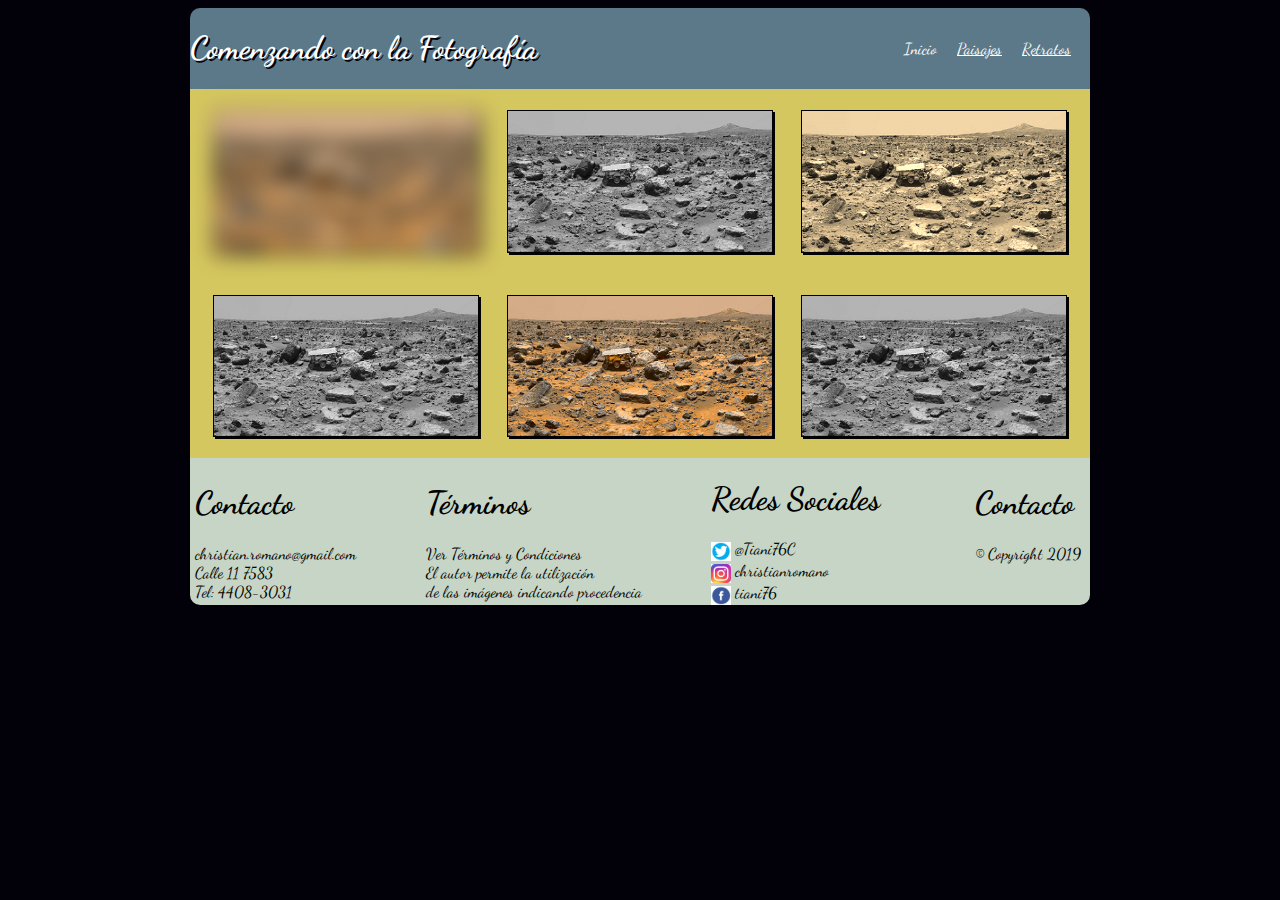
==== paisajes.html @ 9d4798ba "Add files via upload" ====
<DOCTYPE!html>
<html>
<head>
	<title>Comenzando con los Paisajes</title>
	<link href='https://fonts.googleapis.com/css?family=Dancing+Script' rel='stylesheet' type='text/css'>
	<link rel="stylesheet" href="css/estilos.css">
	<meta charset="utf-8">
	<meta name="viewport" content="width=device-width, initial-scale=1.0">
</head>
<body>
	<div class="contenido">
		<header>
			<div class="titulo">
				<h1>Comenzando con la Fotograf&iacute;a</h1>
			</div>
			<div class="menu">
				<nav id="menu-principal">
					<a class="link" href="index.html">Inicio</a></li>
					<a href="paisajes.html">Paisajes</a>
					<a href="retratos.html">Retratos</a>
				</nav>
			</div>
	
		</header>


 		<section class="pag-paisajes">
        	<div>
            	<img src="imagenes/paisajes.png" id="blur">
        	</div>
        
        	<div>
            	<img src="imagenes/paisajes.png" id="escala-grises">
        	</div>

        	<div>
            	<img src="imagenes/paisajes.png" id="sepia">
        	</div>

 		</section>

		<section class="pag-paisajes">
        	<div>
            	<img src="imagenes/paisajes.png" id="escala-grises">
        	</div>
        
        	<div>
            	<img src="imagenes/paisajes.png">
        	</div>

        	<div>
            	<img src="imagenes/paisajes.png" id="escala-grises">
        	</div>

 		</section>	
 		<footer>
			<div class="pie">
				<h1>Contacto</h1>
				christian.romano@gmail.com<br>
				Calle 11 7583<br>
				Tel: 4408-3031<br>
			</div>
			<div class="pie">
				<h1>T&eacute;rminos</h1>
				Ver T&eacute;rminos y Condiciones<br>
				El autor permite la utilizaci&oacute;n<br>
				de las im&aacute;genes indicando procedencia<br>
			</div>
			<div class="pie">
				<h1>Redes Sociales</h1>
				<img src="imagenes/twitter.png" width=10%>@Tiani76C<br>
				<img src="imagenes/instagram.png" width=10%>christianromano<br>
				<img src="imagenes/facebook.png" width=10%>tiani76<br>
			</div>
			<div class="pie">
				<h1>Contacto</h1>
				&copy Copyright 2019<br>
				<br>
				<br>
			</div>
				
		</footer>
	</div>
</body>
</html>
---- css/estilos.css ----
body {
	background-color: #02010a;
}

.contenido{
	text-align: center;
	font-family: Dancing Script;
	
}



/* Para desktop (900px o más)*/
@media (min-width:900px){
	  .contenido{
             display: flex;
             width:900px;
             margin-right: 1%;
             flex-direction: column;
            margin-left: auto;
			margin-right:auto;
            }
       }

/* Para móvil (menos de 900px)*/
@media (max-width:899px){
	  .contenido{
             display: flex;
             flex-direction: column;
             width:100%;
             margin-right: 1%;
            }
  }

header {
	padding-right:1%;
	margin-left:0%;
	box-sizing: border-box;
	width: 100%;
	background-color: #5B7989;
	border-top-right-radius: 10px;
	border-top-left-radius: 10px;
	display: flex;
	align-items:center;
 
	justify-content:space-between;
	flex-direction:row;
	flex-wrap:wrap;
}

header .titulo{
	
	text-align: left ;
	color: white;
	text-shadow: 2px 2px #02010a;
}

header nav{
	width: 50%;
	text-align: right ;
	display:flex;
	flex-wrap:row wrap;
	align-items:center;
	
}

/*Agrego Shadow a Imagen*/
img {
	margin: 1% 1% 1% 1%;
	box-shadow: 2px 2px #02010a;
}


header nav a {
	
	color:white;
	text-align: center;
	padding:10px;
 
	/* Flexbox */
	flex-grow:1;
}

/*El link sin subrayar, va a variar el link con la clase ""link" de página en página*/

a.link {
		text-decoration: none;
	}

@media (min-width: 800px) {
	
}

/*Definiciones del Footer*/


footer {
	padding-right:1%;
	box-sizing: border-box;
	width: 100%;
	background-color: #C6d5c5;
	border-bottom-right-radius: 10px;
	border-bottom-left-radius: 10px;
	display: flex;
	align-items:center;
 
	justify-content:space-between;
	flex-direction:row;
	flex-wrap:wrap;
	vertical-align:top;
}

footer h1{
	color: black;
	text-align: left;
	vertical-align:top;
}

.pie {
	vertical-align: top;
	padding-left: 5px;
	text-align: left;
}

footer img{
	vertical-align: middle;
	margin: 0% 2% 0% 0%;
	box-shadow: 0px 0px #02010a ;
}

footer br{
	clear;
}

/* CSS parte central index.html*/
/* Definición de Imagen Central*/

.img-central {
	width:100%;
	text-align: center;
	background-color: #82c3a6;
}

/* Definiciones Imágenes Secundarias*/

.img-secundaria{
            display: flex;
            justify-content: space-around;
            align-items: center;
            background-color: #d5c75f;
            border: 1px;

        }
.img-secundaria img{
            border: 1px solid black;
            /*margin-left: 20%;*/
        }

@media (max-width:900px){
	  .img-secundaria{
             display: flex;
             flex-direction: column;

            }
       .img-secundaria img{
                width: 70%;
                margin-left: 10%;
            }
        }
/* Animaciones imágenes secundarias*/

#paisajes img:hover {
		
	transform: rotate(10deg);
	box-shadow: 2px 2px #82c3a6;
	transition-duration: 0.7s;
}

#retratos img:hover {
		
	transform: translate(5px,-10px);
	box-shadow: 2px 2px #82c3a6;
	transition-duration: 0.7s;

}

/* CSS de página paisajes.html¨*/

.pag-paisajes{
            display: flex;
            justify-content: space-around;
            align-items: center;
            padding:2% 1% 2% 1%;
            background-color: #d5c75f;
            border: 1px;
        }
.pag-paisajes img{
            border: 1px solid black;
            width: 90%;
            /*margin-left: 5%;*/
        }

/*Efectos Imágenes*/

#blur {
	-webkit-filter: blur(10px);
}

#escala-grises {
	-webkit-filter: grayscale(100%);
}

#sepia {
	-webkit-filter: sepia(90%);
}

@media (max-width:900px){
	  .pag-paisajes{
             display: flex;
             flex-direction: column;

            }
       .pag-paisajes img{
                width: 50%;
                margin-left: 10%;
            }
        }
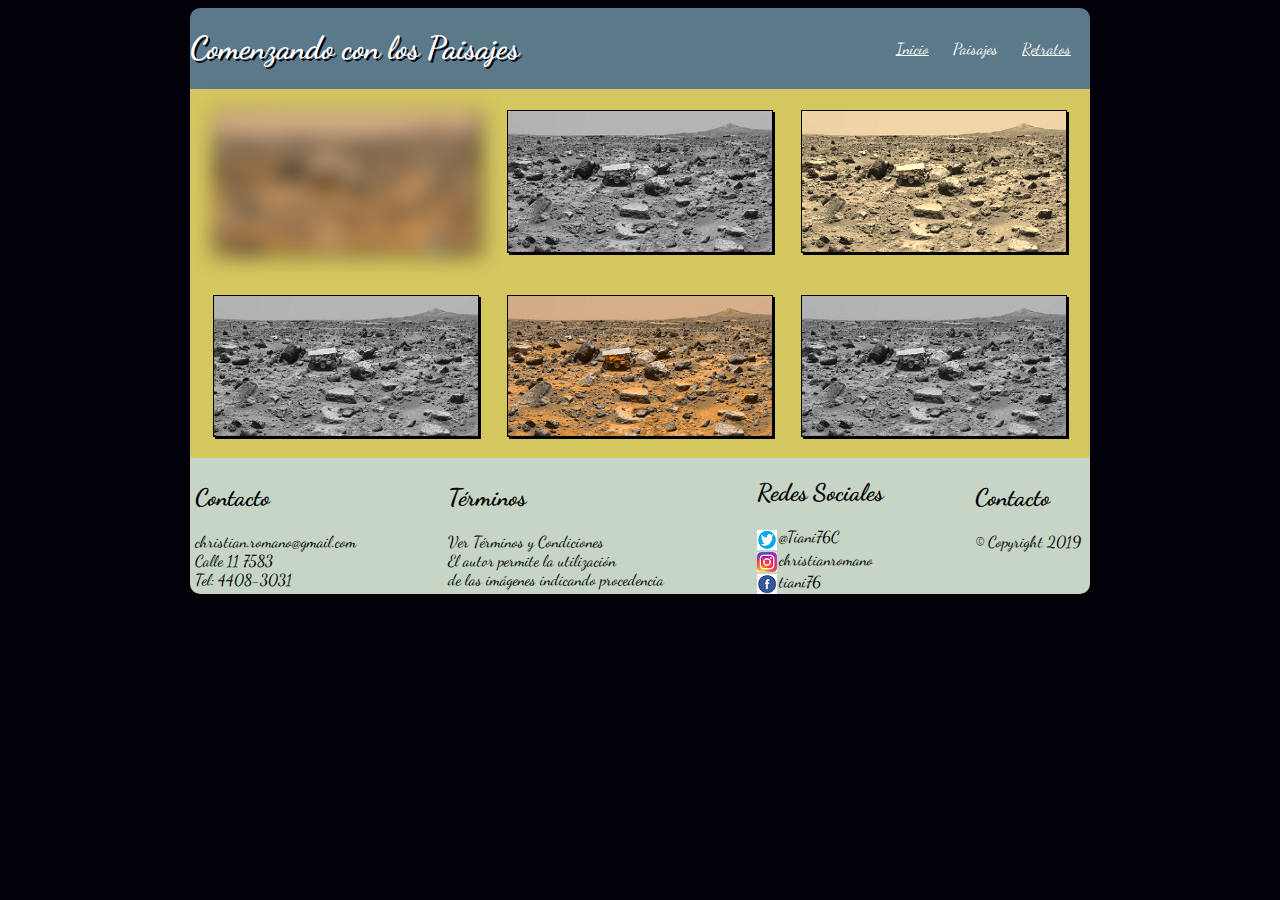
==== commit ec9f22af: "Add files via upload" ====
--- a/paisajes.html
+++ b/paisajes.html
@@ -1,5 +1,6 @@
 <DOCTYPE!html>
 <html>
+
 <head>
 	<title>Comenzando con los Paisajes</title>
 	<link href='https://fonts.googleapis.com/css?family=Dancing+Script' rel='stylesheet' type='text/css'>
@@ -7,24 +8,31 @@
 	<meta charset="utf-8">
 	<meta name="viewport" content="width=device-width, initial-scale=1.0">
 </head>
+
 <body>
+	
+	<!-- Defino la clase contenido, que va a ser el Contenedor de la página -->
 	<div class="contenido">
+		
 		<header>
-			<div class="titulo">
-				<h1>Comenzando con la Fotograf&iacute;a</h1>
+			<div class="titulo"><!-- Definiciones del encabezao de la página -->
+				<h1>Comenzando con los Paisajes</h1>
 			</div>
+			
+			<!-- Genero el navegador con los vínculos -->
 			<div class="menu">
-				<nav id="menu-principal">
-					<a class="link" href="index.html">Inicio</a></li>
-					<a href="paisajes.html">Paisajes</a>
+				<!-- El vínculo que tenga la clase "link", va a ser el que aparezca no subrayado -->
+				<nav>
+					<a href="index.html">Inicio</a></li>
+					<a class="link" href="paisajes.html">Paisajes</a>
 					<a href="retratos.html">Retratos</a>
 				</nav>
 			</div>
 	
-		</header>
-
-
- 		<section class="pag-paisajes">
+		</header><!-- Final del Encabezado -->
+		
+		<!-- Definiciones de la parte media de la web. La clase "pag-anexas" va a incorporar las características que van a ser comunes tanto a retratos.html como para paisajes.html, al sufrir las mismas modificaciones, con distintas fotos -->
+ 		<section class="pag-anexas">
         	<div>
             	<img src="imagenes/paisajes.png" id="blur">
         	</div>
@@ -39,7 +47,7 @@
 
  		</section>
 
-		<section class="pag-paisajes">
+		<section class="pag-anexas">
         	<div>
             	<img src="imagenes/paisajes.png" id="escala-grises">
         	</div>
@@ -53,33 +61,35 @@
         	</div>
 
  		</section>	
+ 		
+		<!-- Definiciones del Pie de Página. Lo divido en 4 divs, para poder ir poniendo la información. En este caso, son todas de la misma clase porque tienen el mismo comportamiento -->
  		<footer>
 			<div class="pie">
-				<h1>Contacto</h1>
+				<h2>Contacto</h2>
 				christian.romano@gmail.com<br>
 				Calle 11 7583<br>
 				Tel: 4408-3031<br>
 			</div>
 			<div class="pie">
-				<h1>T&eacute;rminos</h1>
+				<h2>T&eacute;rminos</h2>
 				Ver T&eacute;rminos y Condiciones<br>
 				El autor permite la utilizaci&oacute;n<br>
 				de las im&aacute;genes indicando procedencia<br>
 			</div>
-			<div class="pie">
-				<h1>Redes Sociales</h1>
-				<img src="imagenes/twitter.png" width=10%>@Tiani76C<br>
-				<img src="imagenes/instagram.png" width=10%>christianromano<br>
-				<img src="imagenes/facebook.png" width=10%>tiani76<br>
+			<div class="pie2">
+				<h2>Redes Sociales</h2>
+				<img src="imagenes/twitter.png">@Tiani76C<br>
+				<img src="imagenes/instagram.png">christianromano<br>
+				<img src="imagenes/facebook.png">tiani76<br>
 			</div>
 			<div class="pie">
-				<h1>Contacto</h1>
+				<h2>Contacto</h2>
 				&copy Copyright 2019<br>
 				<br>
 				<br>
-			</div>
+			</div> <!-- Final del Pie de Página -->
 				
-		</footer>
+		</footer> <!-- Final del Contenedor -->
 	</div>
 </body>
 </html>--- a/css/estilos.css
+++ b/css/estilos.css
@@ -5,7 +5,7 @@
 .contenido{
 	text-align: center;
 	font-family: Dancing Script;
-	
+	animation: Animacion 3s;
 }
 
 
@@ -13,25 +13,21 @@
 /* Para desktop (900px o más)*/
 @media (min-width:900px){
 	  .contenido{
-             display: flex;
-             width:900px;
-             margin-right: 1%;
-             flex-direction: column;
+            display: flex;
+            width:900px;
+            flex-direction: column;
             margin-left: auto;
 			margin-right:auto;
             }
        }
 
-/* Para móvil (menos de 900px)*/
-@media (max-width:899px){
-	  .contenido{
-             display: flex;
-             flex-direction: column;
-             width:100%;
-             margin-right: 1%;
-            }
-  }
-
+/*Agrego Shadow a todas las imágenes*/
+img {
+	margin: 1% 1% 1% 1%;
+	box-shadow: 2px 2px #02010a;
+}
+
+/* Caracterización del Header*/
 header {
 	padding-right:1%;
 	margin-left:0%;
@@ -42,58 +38,32 @@
 	border-top-left-radius: 10px;
 	display: flex;
 	align-items:center;
- 
-	justify-content:space-between;
+ 	justify-content:space-between;
 	flex-direction:row;
 	flex-wrap:wrap;
 }
 
 header .titulo{
-	
-	text-align: left ;
 	color: white;
 	text-shadow: 2px 2px #02010a;
 }
 
-header nav{
-	width: 50%;
-	text-align: right ;
-	display:flex;
-	flex-wrap:row wrap;
-	align-items:center;
-	
-}
-
-/*Agrego Shadow a Imagen*/
-img {
-	margin: 1% 1% 1% 1%;
-	box-shadow: 2px 2px #02010a;
-}
-
 
 header nav a {
-	
 	color:white;
-	text-align: center;
+	text-align: right;
 	padding:10px;
- 
-	/* Flexbox */
+ 	/* Flexbox */
 	flex-grow:1;
 }
 
 /*El link sin subrayar, va a variar el link con la clase ""link" de página en página*/
-
 a.link {
 		text-decoration: none;
 	}
 
-@media (min-width: 800px) {
-	
-}
 
 /*Definiciones del Footer*/
-
-
 footer {
 	padding-right:1%;
 	box-sizing: border-box;
@@ -110,34 +80,49 @@
 	vertical-align:top;
 }
 
-footer h1{
+/* Defino el h2 del Footer, con el que hago los títulos*/
+footer h2{
 	color: black;
 	text-align: left;
 	vertical-align:top;
 }
 
+/* Cómo se van a comportar los box de las diferentes entidades*/
 .pie {
 	vertical-align: top;
 	padding-left: 5px;
 	text-align: left;
 }
 
+/* La clase pie2 es necesario para cuando baja la resolución, 
+poder tratar distinto la parte de las imágenes de redes sociales con texto al lado*/
+.pie2 {
+	vertical-align: top;
+	padding-left: 5px;
+	text-align: left;
+}
+
+/* Código para que las imágenes de las redes sociales puedan tener texto al lado*/
 footer img{
 	vertical-align: middle;
 	margin: 0% 2% 0% 0%;
-	box-shadow: 0px 0px #02010a ;
+	box-shadow: 0px 0px #02010a ; /*Necesario para eliminar el box-shadow que tienen las imágenes por defecto*/
 }
 
 footer br{
-	clear;
-}
+	clear; /*Limpio el alineamiento*/
+}
+/*Fin Definiciones del Footer*/
+
 
 /* CSS parte central index.html*/
 /* Definición de Imagen Central*/
 
 .img-central {
+	display: flex;
 	width:100%;
-	text-align: center;
+	justify-content: space-around;
+    align-items: center;
 	background-color: #82c3a6;
 }
 
@@ -149,6 +134,7 @@
             align-items: center;
             background-color: #d5c75f;
             border: 1px;
+            text-decoration: underline;
 
         }
 .img-secundaria img{
@@ -156,17 +142,6 @@
             /*margin-left: 20%;*/
         }
 
-@media (max-width:900px){
-	  .img-secundaria{
-             display: flex;
-             flex-direction: column;
-
-            }
-       .img-secundaria img{
-                width: 70%;
-                margin-left: 10%;
-            }
-        }
 /* Animaciones imágenes secundarias*/
 
 #paisajes img:hover {
@@ -186,7 +161,7 @@
 
 /* CSS de página paisajes.html¨*/
 
-.pag-paisajes{
+.pag-anexas{
             display: flex;
             justify-content: space-around;
             align-items: center;
@@ -194,7 +169,7 @@
             background-color: #d5c75f;
             border: 1px;
         }
-.pag-paisajes img{
+.pag-anexas img{
             border: 1px solid black;
             width: 90%;
             /*margin-left: 5%;*/
@@ -214,16 +189,80 @@
 	-webkit-filter: sepia(90%);
 }
 
-@media (max-width:900px){
-	  .pag-paisajes{
+/*Animaciones páginas*/
+
+@-webkit-keyframes Animacion {
+	0% {
+		margin-top:150%;
+	}
+	60% {
+		margin-top:-5%;
+	}
+	100%{
+		margint-top:0%;
+	}
+}
+
+/* Para móvil (menos de 900px)*/
+@media (max-width:899px){
+	  .contenido{
              display: flex;
              flex-direction: column;
-
-            }
-       .pag-paisajes img{
+             width:100%;
+             margin-right: 1%;
+                }
+
+      .titulo{
+     		width:100%;
+			vertical-align: middle;
+			text-align: center;
+      		}
+
+      .menu {
+        	width:100%;
+        	vertical-align: middle;
+        	text-align: center;
+        	}    
+ 
+
+   	  .img-secundaria{
+             display: flex;
+             flex-direction: column;
+             justify-content: space-around;
+            }
+
+      .pag-anexas{
+             display: flex;
+             flex-direction: column;
+
+            }
+
+      .pie {
+             
+             width:100%;
+             margin-left: 10%;
+             
+            }
+
+      .pie2 {
+      		margin-left: 10%;
+      		}
+
+	  .img-central img{
+                width: 70%;
+                margin-left: 10%;
+            }
+      .img-secundaria img{
+                width: 70%;
+                margin-left: 10%;
+            }
+
+      .pag-anexas img{
                 width: 50%;
                 margin-left: 10%;
             }
-        }
-
-
+             			
+      }
+
+
+
